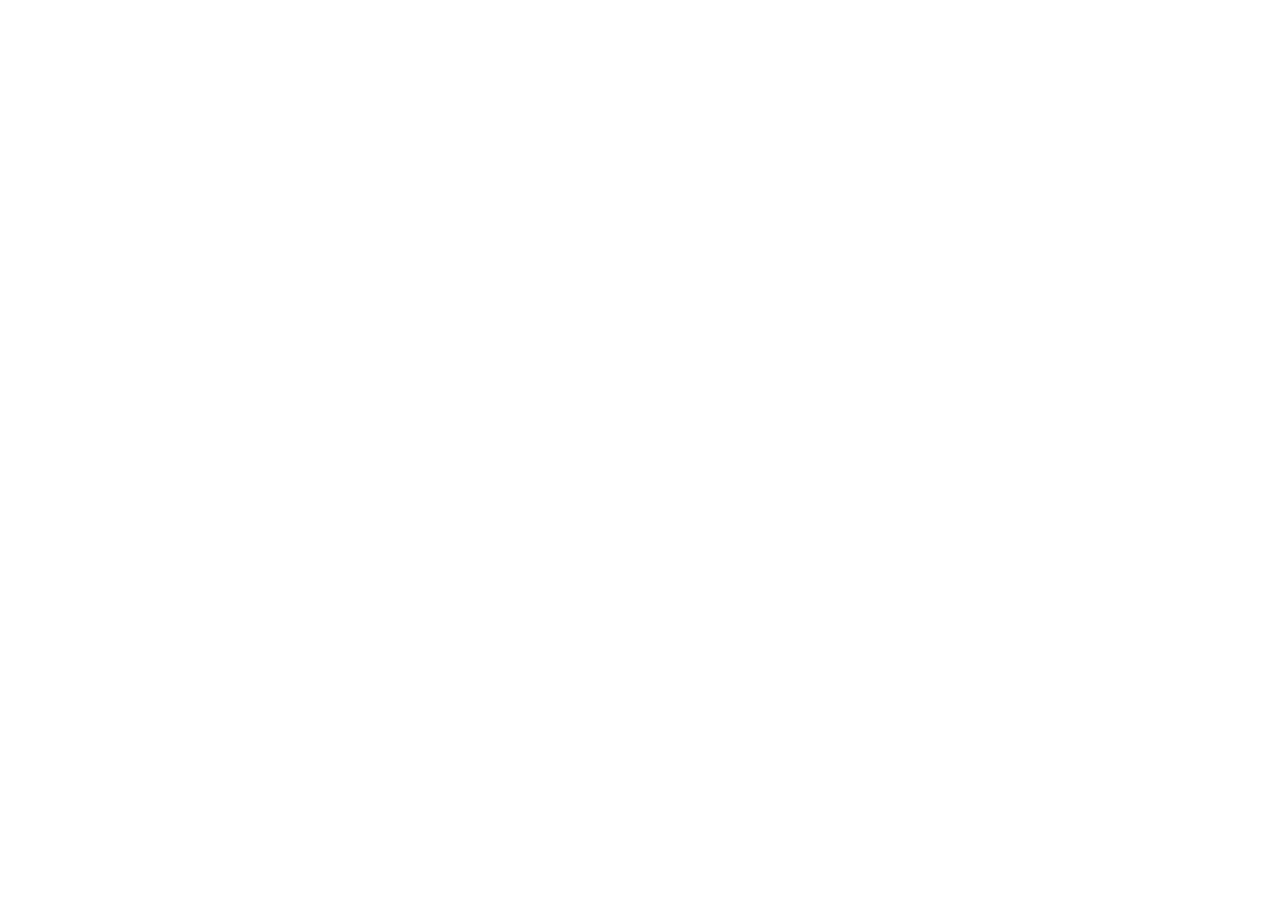
==== index.html @ 5ed3a9a5 "feat: first structure" ====
<!DOCTYPE html>
<html lang="en">
<head>
    <meta charset="UTF-8">
    <meta name="viewport" content="width=device-width, initial-scale=1.0">
    <title>Ecommerce</title>
</head>
<body>
    
</body>
</html>
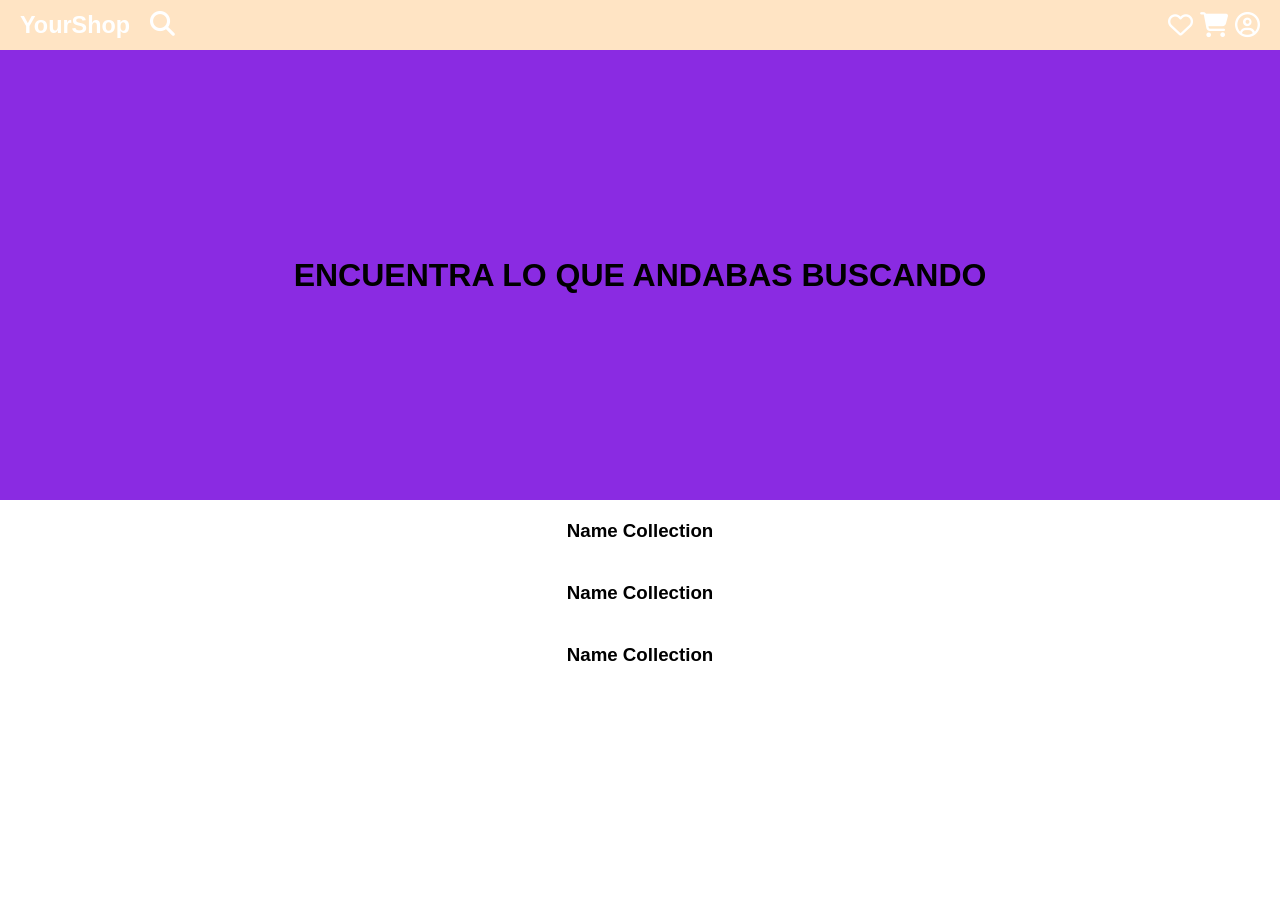
==== commit b879b126: "feat: add products" ====
--- a/index.html
+++ b/index.html
@@ -1,11 +1,51 @@
 <!DOCTYPE html>
 <html lang="en">
-<head>
-    <meta charset="UTF-8">
-    <meta name="viewport" content="width=device-width, initial-scale=1.0">
-    <title>Ecommerce</title>
-</head>
-<body>
-    
-</body>
-</html>+	<head>
+		<meta charset="UTF-8" />
+		<meta name="viewport" content="width=device-width, initial-scale=1.0" />
+		<title>E-Commerce</title>
+
+		<link rel="stylesheet" href="./styles/style.css" />
+
+		<link
+			rel="stylesheet"
+			href="https://cdnjs.cloudflare.com/ajax/libs/font-awesome/6.4.0/css/all.min.css"
+		/>
+	</head>
+	<body>
+		<header>
+			<nav class="navbar">
+				<div>
+					<h3>YourShop</h3>
+					<span><i class="fa-solid fa-magnifying-glass userIcons"></i></span>
+				</div>
+
+				<div class="userIcons">
+					<span><i class="fa-regular fa-heart"></i></span>
+					<span><i class="fa-solid fa-cart-shopping"></i></span>
+					<span><i class="fa-regular fa-circle-user user"></i></span>
+				</div>
+			</nav>
+			<div class="hero">
+				<h1>Encuentra lo que andabas buscando</h1>
+			</div>
+		</header>
+		<main>
+			<div class="collection">
+				<h3>Name Collection</h3>
+				<div class="productsContainer"></div>
+			</div>
+            <div class="collection">
+				<h3>Name Collection</h3>
+				<div class="productsContainer"></div>
+			</div>
+            <div class="collection">
+				<h3>Name Collection</h3>
+				<div class="productsContainer"></div>
+			</div>
+		</main>
+		<footer></footer>
+
+		<script src="./js/script.js"></script>
+	</body>
+</html>
--- a/styles/style.css
+++ b/styles/style.css
@@ -0,0 +1,82 @@
+* {
+	margin: 0;
+	padding: 0;
+	font-family: "Open Sans", sans-serif;
+	box-sizing: border-box;
+}
+
+.navbar {
+	display: flex;
+	justify-content: space-between;
+	align-items: center;
+	color: white;
+	background-color: bisque;
+	height: 50px;
+
+	padding: 0 20px;
+}
+
+.navbar div:first-child {
+	display: flex;
+	align-items: center;
+	gap: 20px;
+	font-size: 20px;
+}
+
+.userIcons {
+	font-size: 25px;
+}
+
+.hero {
+	max-width: 1440px;
+	margin: 0 auto;
+	display: grid;
+	place-content: center;
+	background-color: blueviolet;
+	text-transform: uppercase;
+	font-weight: 700;
+	width: 100%;
+	height: 50vh;
+}
+
+main {
+	max-width: 1440px;
+	margin: 0 auto;
+
+	display: flex;
+	flex-direction: column;
+}
+
+.collection h3 {
+	text-align: center;
+}
+
+.collection {
+    padding: 20px 0;
+}
+
+.productsContainer{
+    display: flex;
+	flex-wrap: wrap;
+}
+
+.product {
+    width: calc(25% - 20px);
+	border: 1px solid #ccc;
+	border-radius: 8px;
+	padding: 10px;
+	margin: 10px;
+    box-sizing: border-box;
+}
+
+.product img {
+	max-width: 100px;
+}
+
+.product h4 {
+	margin-top: 0;
+}
+
+.product p {
+	margin-bottom: 0;
+}
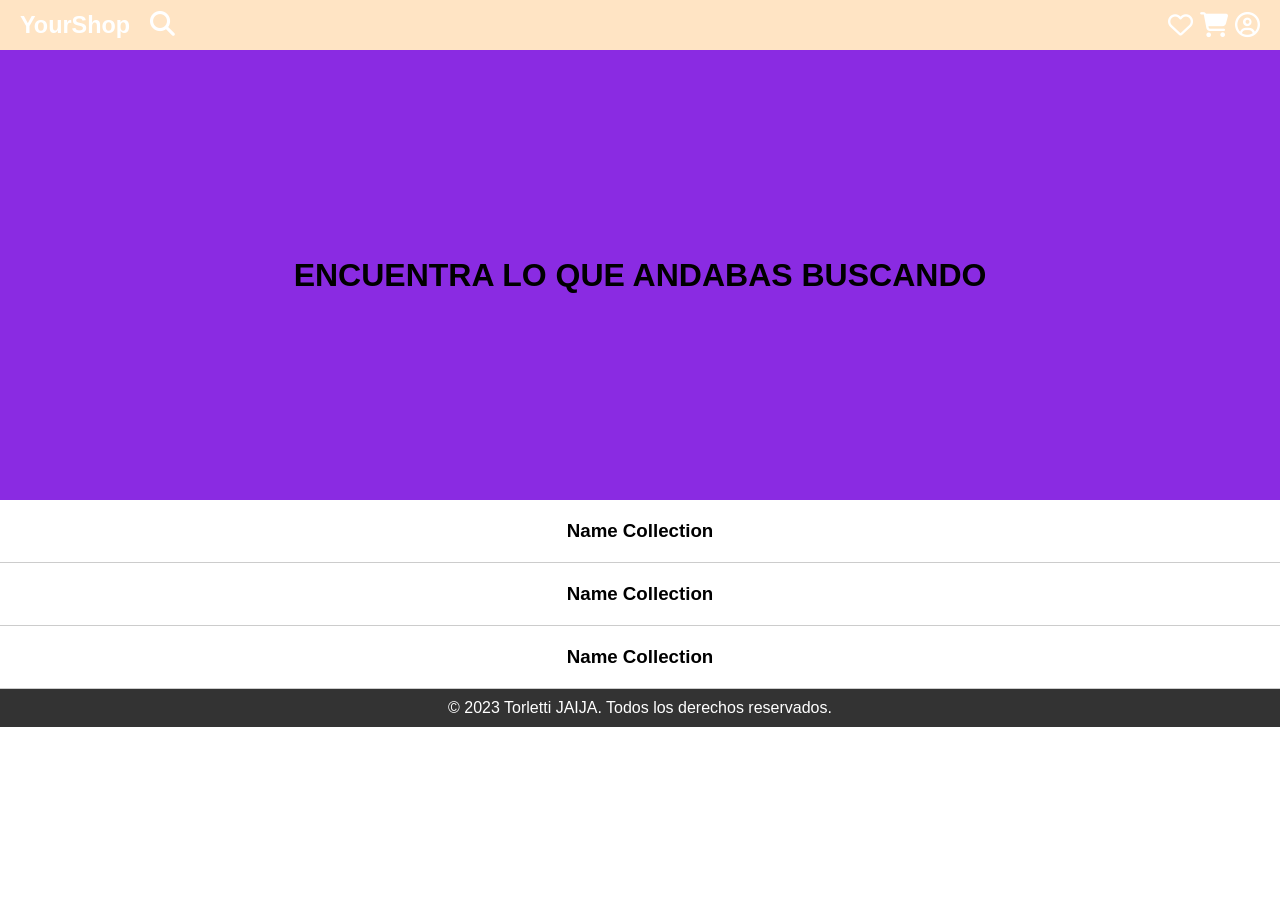
==== commit 72b23caf: "feat: add form to login and signin" ====
--- a/index.html
+++ b/index.html
@@ -1,5 +1,5 @@
 <!DOCTYPE html>
-<html lang="en">
+<html lang="es">
 	<head>
 		<meta charset="UTF-8" />
 		<meta name="viewport" content="width=device-width, initial-scale=1.0" />
@@ -23,7 +23,7 @@
 				<div class="userIcons">
 					<span><i class="fa-regular fa-heart"></i></span>
 					<span><i class="fa-solid fa-cart-shopping"></i></span>
-					<span><i class="fa-regular fa-circle-user user"></i></span>
+					<span><a href="./pages/login.html"><i class="fa-regular fa-circle-user user"></i></a></span>
 				</div>
 			</nav>
 			<div class="hero">
@@ -44,7 +44,9 @@
 				<div class="productsContainer"></div>
 			</div>
 		</main>
-		<footer></footer>
+		<footer>
+			<p>&copy; 2023 Torletti JAIJA. Todos los derechos reservados.</p>
+		</footer>
 
 		<script src="./js/script.js"></script>
 	</body>
--- a/styles/style.css
+++ b/styles/style.css
@@ -1,82 +1,103 @@
 * {
-	margin: 0;
-	padding: 0;
-	font-family: "Open Sans", sans-serif;
-	box-sizing: border-box;
+    margin: 0;
+    padding: 0;
+    font-family: "Open Sans", sans-serif;
+    box-sizing: border-box;
+}
+
+a {
+	text-decoration: none;
+	color: inherit;
 }
 
 .navbar {
-	display: flex;
-	justify-content: space-between;
-	align-items: center;
-	color: white;
-	background-color: bisque;
-	height: 50px;
+    display: flex;
+    justify-content: space-between;
+    align-items: center;
+    color: white;
+    background-color: bisque;
+    height: 50px;
 
-	padding: 0 20px;
+    padding: 0 20px;
 }
 
 .navbar div:first-child {
-	display: flex;
-	align-items: center;
-	gap: 20px;
-	font-size: 20px;
+    display: flex;
+    align-items: center;
+    gap: 20px;
+    font-size: 20px;
 }
 
 .userIcons {
-	font-size: 25px;
+    font-size: 25px;
 }
 
 .hero {
-	max-width: 1440px;
-	margin: 0 auto;
-	display: grid;
-	place-content: center;
-	background-color: blueviolet;
-	text-transform: uppercase;
-	font-weight: 700;
-	width: 100%;
-	height: 50vh;
+    max-width: 1440px;
+    margin: 0 auto;
+    display: grid;
+    place-content: center;
+    background-color: blueviolet;
+    text-transform: uppercase;
+    font-weight: 700;
+    width: 100%;
+    height: 50vh;
 }
 
 main {
-	max-width: 1440px;
-	margin: 0 auto;
+    max-width: 1440px;
+    margin: 0 auto;
 
-	display: flex;
-	flex-direction: column;
-}
-
-.collection h3 {
-	text-align: center;
+    display: flex;
+    flex-direction: column;
 }
 
 .collection {
     padding: 20px 0;
+	border-bottom: 1px solid #ccc;
 }
 
-.productsContainer{
+.collection h3 {
+    text-align: center;
+}
+
+.productsContainer {
     display: flex;
-	flex-wrap: wrap;
+    flex-wrap: wrap;
 }
 
 .product {
+    display: flex;
+    flex-direction: column;
+    justify-content: space-between;
+    align-items: center;
+    text-align: start;
     width: calc(25% - 20px);
-	border: 1px solid #ccc;
-	border-radius: 8px;
-	padding: 10px;
-	margin: 10px;
+    border: 1px solid #ccc;
+    border-radius: 8px;
+    padding: 10px;
+    margin: 10px;
     box-sizing: border-box;
 }
 
 .product img {
-	max-width: 100px;
+    max-height: 100px;
+    max-width: 150px;
 }
 
 .product h4 {
-	margin-top: 0;
+    margin-top: 0;
 }
 
 .product p {
-	margin-bottom: 0;
+    margin-bottom: 0;
+    align-items: start;
+    align-self: flex-start;
 }
+
+footer {
+    background-color: #333;
+    color: #fff;
+    text-align: center;
+    padding: 10px;
+}
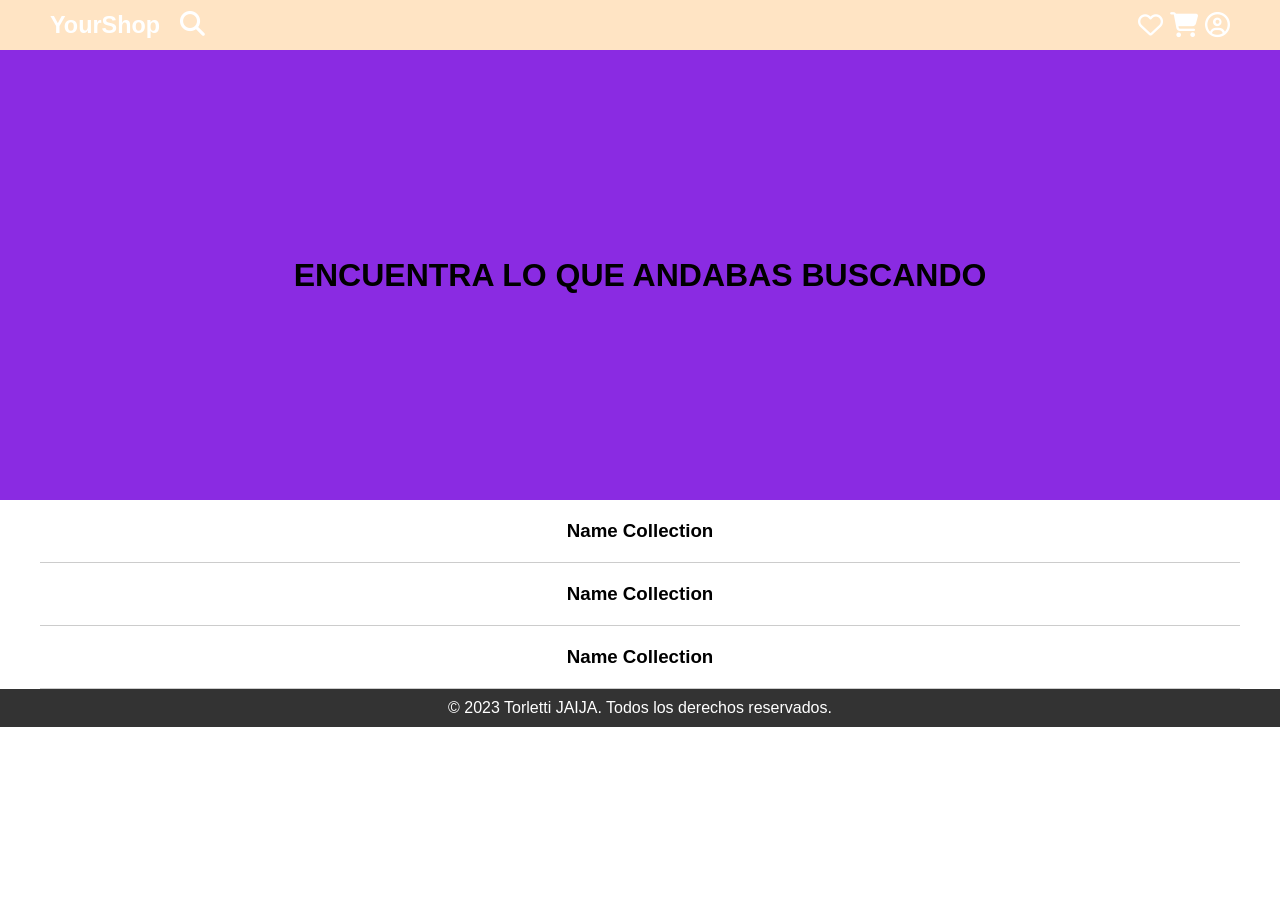
==== commit fc00beb0: "feat: dinamic title login register" ====
--- a/index.html
+++ b/index.html
@@ -23,7 +23,7 @@
 				<div class="userIcons">
 					<span><i class="fa-regular fa-heart"></i></span>
 					<span><i class="fa-solid fa-cart-shopping"></i></span>
-					<span><a href="./pages/login.html"><i class="fa-regular fa-circle-user user"></i></a></span>
+					<span><a href="./pages/loginRegister.html"><i class="fa-regular fa-circle-user user"></i></a></span>
 				</div>
 			</nav>
 			<div class="hero">
--- a/styles/style.css
+++ b/styles/style.css
@@ -18,7 +18,7 @@
     background-color: bisque;
     height: 50px;
 
-    padding: 0 20px;
+    padding: 0 50px;
 }
 
 .navbar div:first-child {
@@ -50,6 +50,7 @@
 
     display: flex;
     flex-direction: column;
+	padding: 0 40px;
 }
 
 .collection {
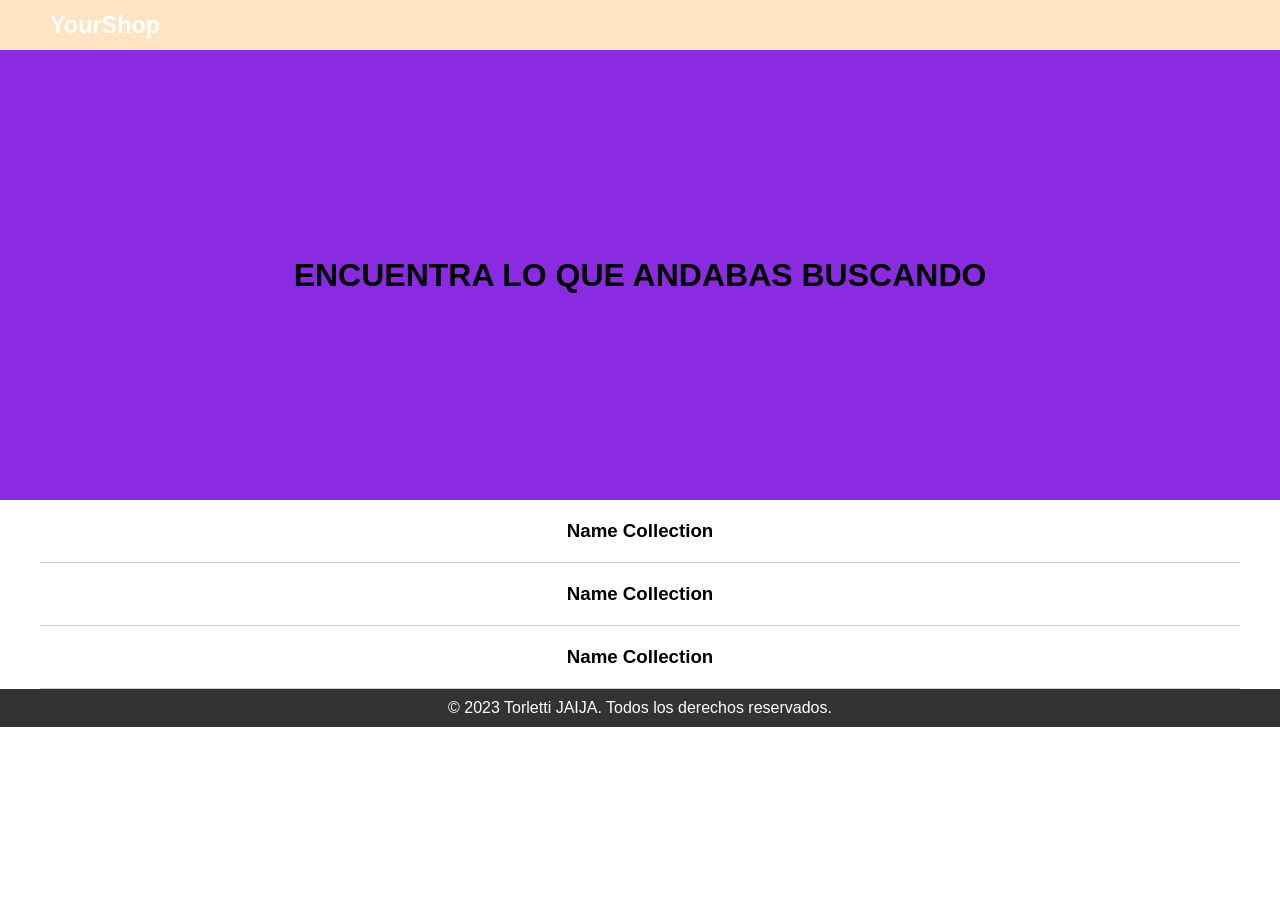
==== commit 9128ac57: "feat: styling" ====
--- a/index.html
+++ b/index.html
@@ -7,23 +7,20 @@
 
 		<link rel="stylesheet" href="./styles/style.css" />
 
-		<link
-			rel="stylesheet"
-			href="https://cdnjs.cloudflare.com/ajax/libs/font-awesome/6.4.0/css/all.min.css"
-		/>
+		<link href="https://cdn.lineicons.com/4.0/lineicons.css" rel="stylesheet" />
+
 	</head>
 	<body>
 		<header>
 			<nav class="navbar">
 				<div>
 					<h3>YourShop</h3>
-					<span><i class="fa-solid fa-magnifying-glass userIcons"></i></span>
+					<span><i class="lni lni-search-alt"></i></span>
 				</div>
-
 				<div class="userIcons">
-					<span><i class="fa-regular fa-heart"></i></span>
+					<span><i class="lni lni-cart"></i></span>
 					<span><i class="fa-solid fa-cart-shopping"></i></span>
-					<span><a href="./pages/loginRegister.html"><i class="fa-regular fa-circle-user user"></i></a></span>
+					<span><a href="./pages/loginRegister.html"><i class="lni lni-user"></i></a></span>
 				</div>
 			</nav>
 			<div class="hero">
@@ -48,6 +45,6 @@
 			<p>&copy; 2023 Torletti JAIJA. Todos los derechos reservados.</p>
 		</footer>
 
-		<script src="./js/script.js"></script>
+		<script src="./js/index.js"></script>
 	</body>
 </html>
--- a/styles/style.css
+++ b/styles/style.css
@@ -1,8 +1,10 @@
-* {
+*,
+*::after,
+*::before {
     margin: 0;
     padding: 0;
+    box-sizing: border-box;
     font-family: "Open Sans", sans-serif;
-    box-sizing: border-box;
 }
 
 a {
